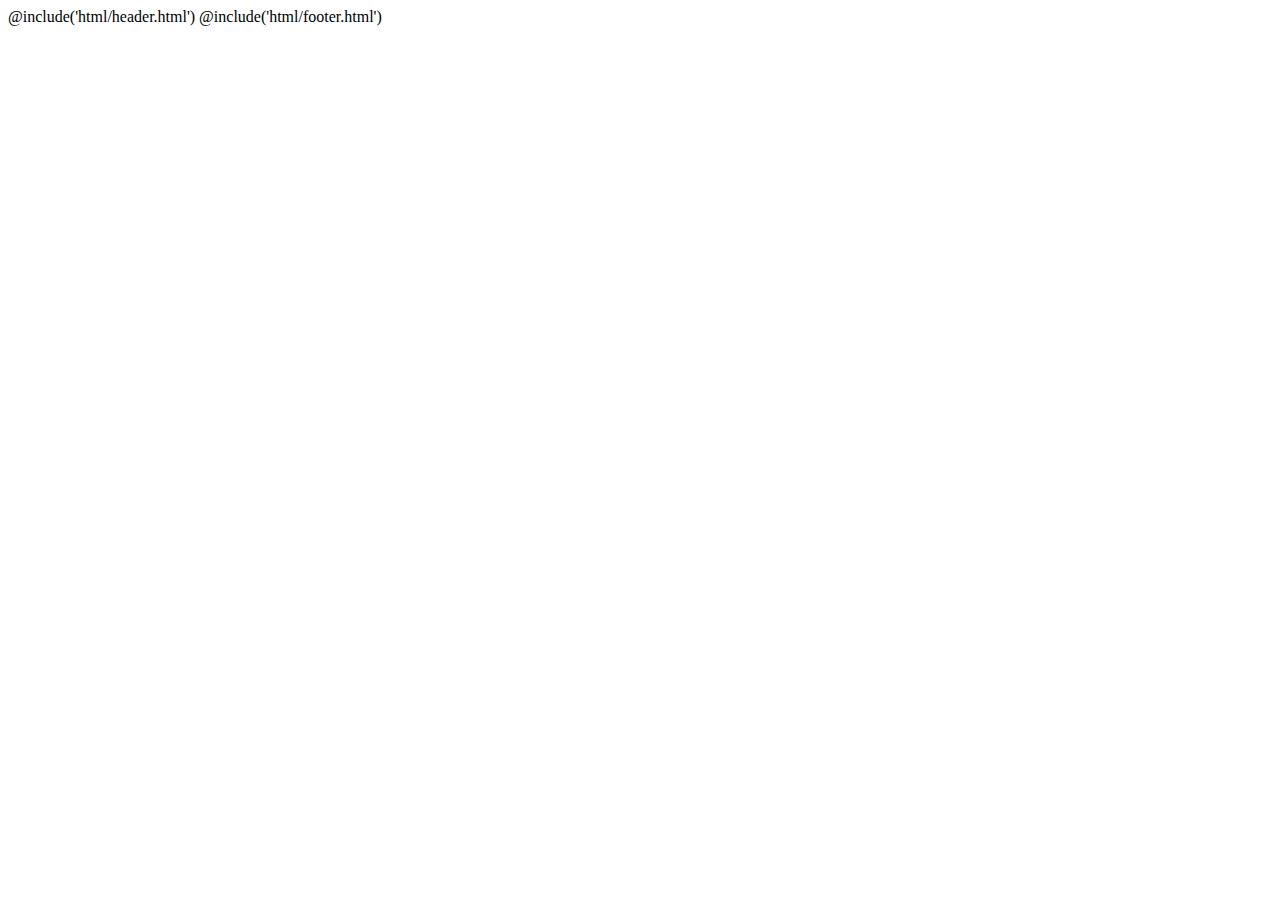
==== src/index.html @ c8726b7b "Basic Structure" ====
<!DOCTYPE html>
<html lang="ru">
<head>
	<meta charset="UTF-8">
	<meta name="viewport" content="width=device-width, initial-scale=1.0">
	<link rel="shortcut icon" href="img/favicon.ico" type="image/x-icon">
	<meta http-equiv="X-UA-Compatible" content="ie=edge">
	<meta name="theme-color" content="#111111">
	<title>New site</title>
	<link rel="stylesheet" href="css/main.min.css">
</head>
<body>
	<div class="site-container">
		@include('html/header.html')
		@include('html/footer.html')
    <!-- @include('html/h1.html') include example -->


    <!-- SVG import -->

      <!-- <svg>
        <use xlink:href="img/sprite.svg#logo"></use>
      </svg> -->


	</div>
	<script src="js/main.js"></script>
</body>
</html>
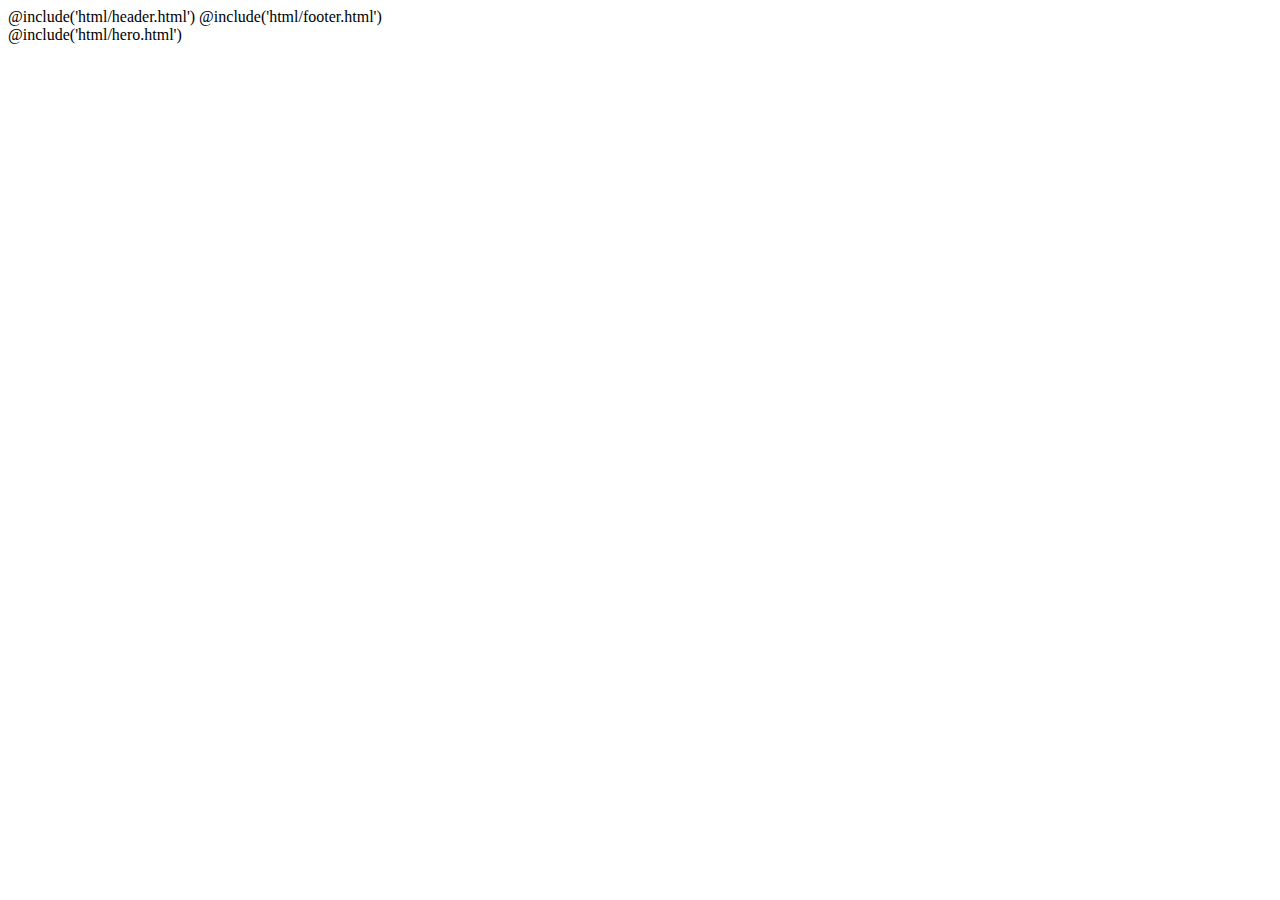
==== commit 198a97bb: "Create header and nav" ====
--- a/src/index.html
+++ b/src/index.html
@@ -1,12 +1,12 @@
 <!DOCTYPE html>
-<html lang="ru">
+<html lang="en">
 <head>
 	<meta charset="UTF-8">
 	<meta name="viewport" content="width=device-width, initial-scale=1.0">
 	<link rel="shortcut icon" href="img/favicon.ico" type="image/x-icon">
 	<meta http-equiv="X-UA-Compatible" content="ie=edge">
 	<meta name="theme-color" content="#111111">
-	<title>New site</title>
+	<title>Zonex Shop</title>
 	<link rel="stylesheet" href="css/main.min.css">
 </head>
 <body>
@@ -14,6 +14,10 @@
 		@include('html/header.html')
 		@include('html/footer.html')
     <!-- @include('html/h1.html') include example -->
+
+    <main class="main">
+      @include('html/hero.html')
+    </main>
 
 
     <!-- SVG import -->
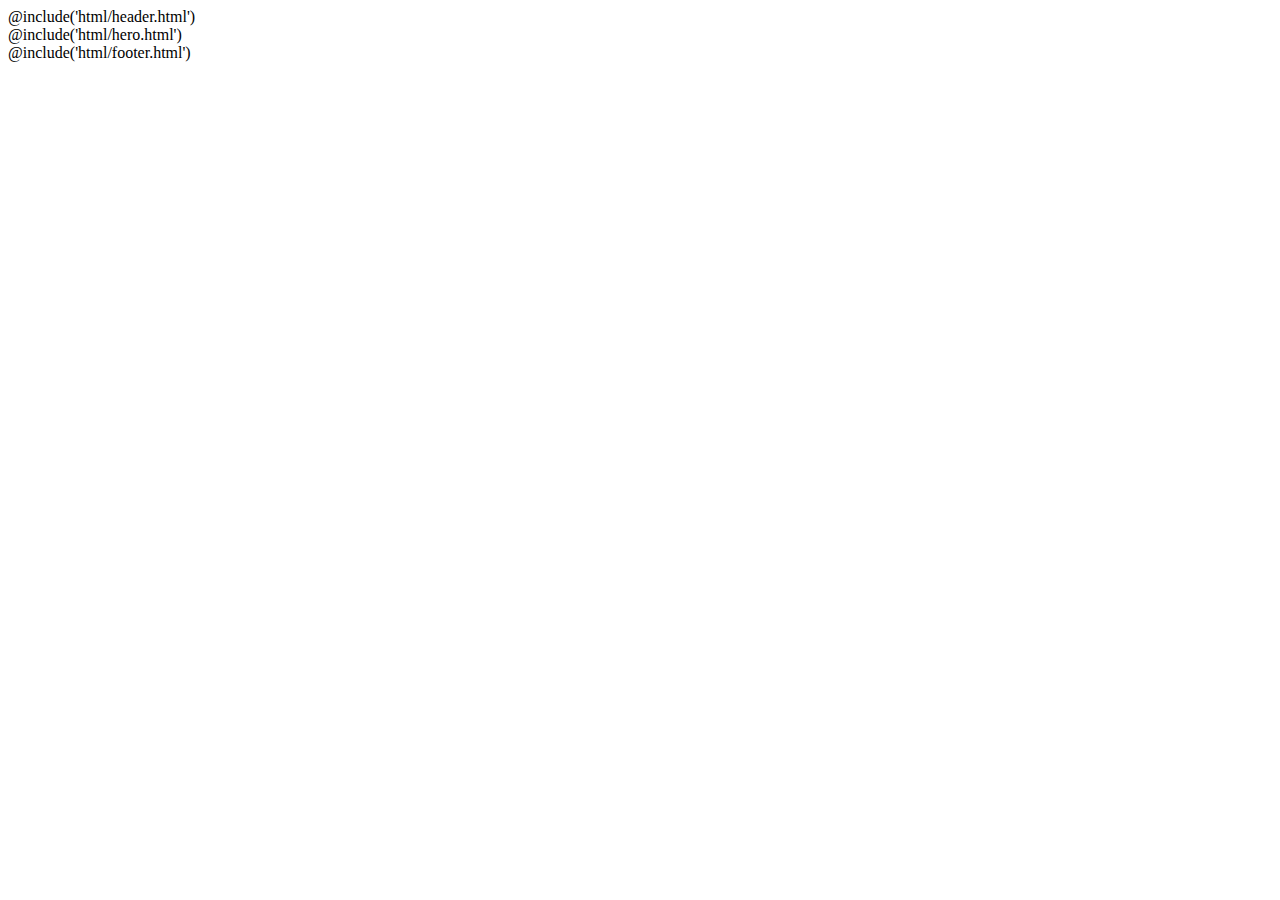
==== commit a542bb81: "Add hero section" ====
--- a/src/index.html
+++ b/src/index.html
@@ -11,15 +11,14 @@
 </head>
 <body>
 	<div class="site-container">
-		@include('html/header.html')
-		@include('html/footer.html')
-    <!-- @include('html/h1.html') include example -->
+    @include('html/header.html')
 
     <main class="main">
       @include('html/hero.html')
     </main>
 
-
+		@include('html/footer.html')
+    <!-- @include('html/h1.html') include example -->
     <!-- SVG import -->
 
       <!-- <svg>
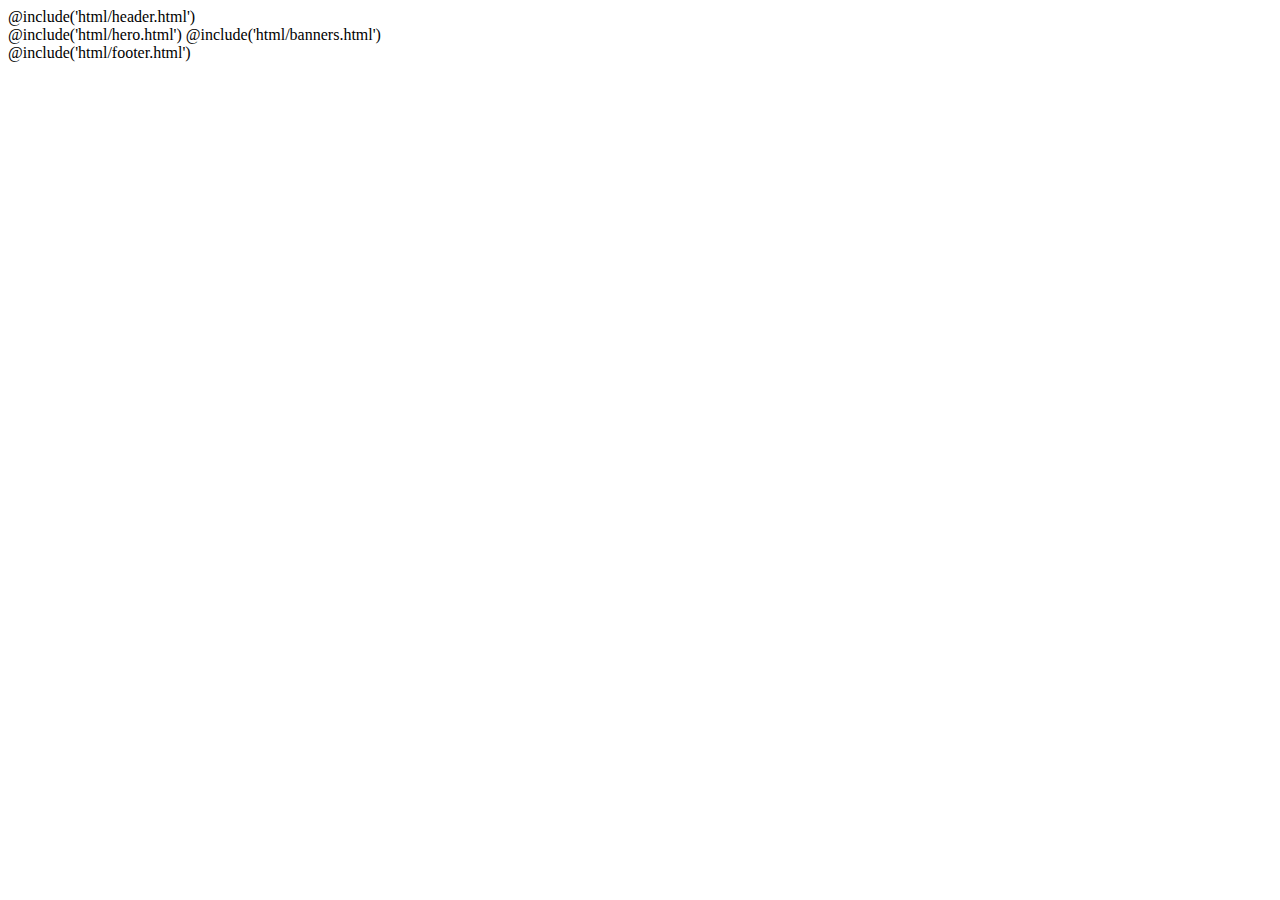
==== commit 4b20a2f7: "Added a banners section and creat a pop-up window" ====
--- a/src/index.html
+++ b/src/index.html
@@ -14,7 +14,10 @@
     @include('html/header.html')
 
     <main class="main">
+
       @include('html/hero.html')
+      @include('html/banners.html')
+
     </main>
 
 		@include('html/footer.html')
@@ -24,8 +27,6 @@
       <!-- <svg>
         <use xlink:href="img/sprite.svg#logo"></use>
       </svg> -->
-
-
 	</div>
 	<script src="js/main.js"></script>
 </body>
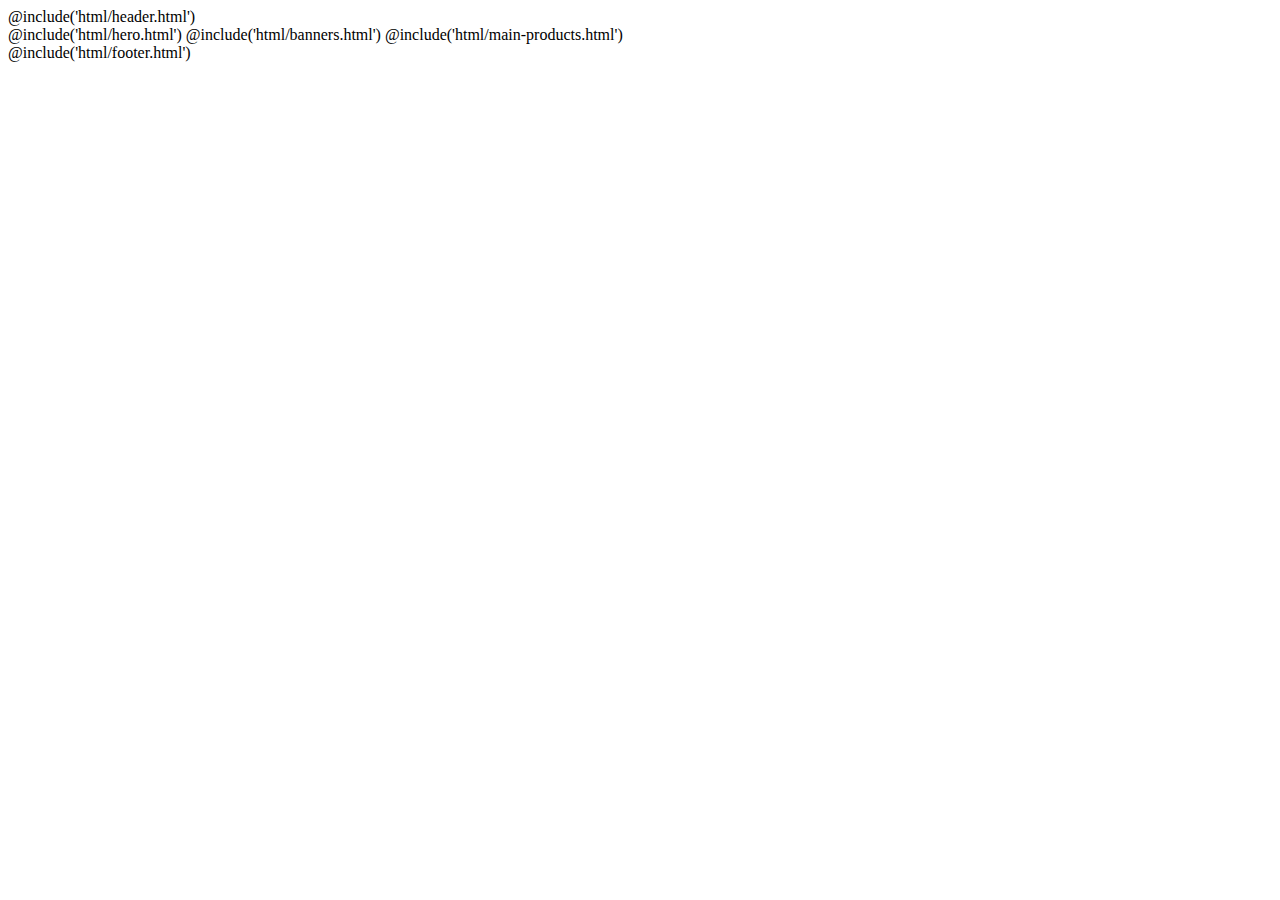
==== commit bd03902a: "Added a product section" ====
--- a/src/index.html
+++ b/src/index.html
@@ -16,7 +16,10 @@
     <main class="main">
 
       @include('html/hero.html')
+
       @include('html/banners.html')
+
+      @include('html/main-products.html')
 
     </main>
 
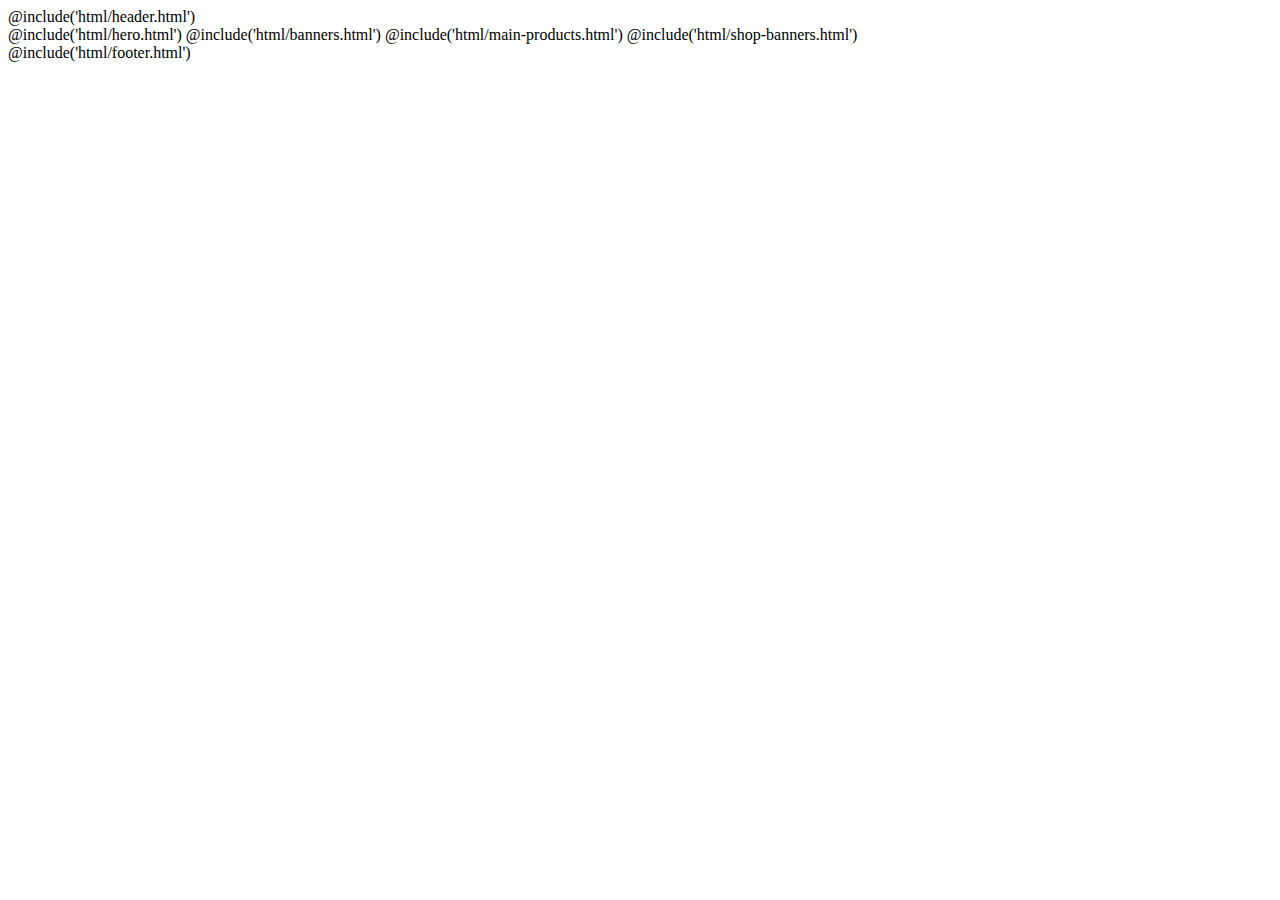
==== commit f36aa241: "Added a footer and product grid" ====
--- a/src/index.html
+++ b/src/index.html
@@ -21,6 +21,8 @@
 
       @include('html/main-products.html')
 
+      @include('html/shop-banners.html')
+
     </main>
 
 		@include('html/footer.html')
